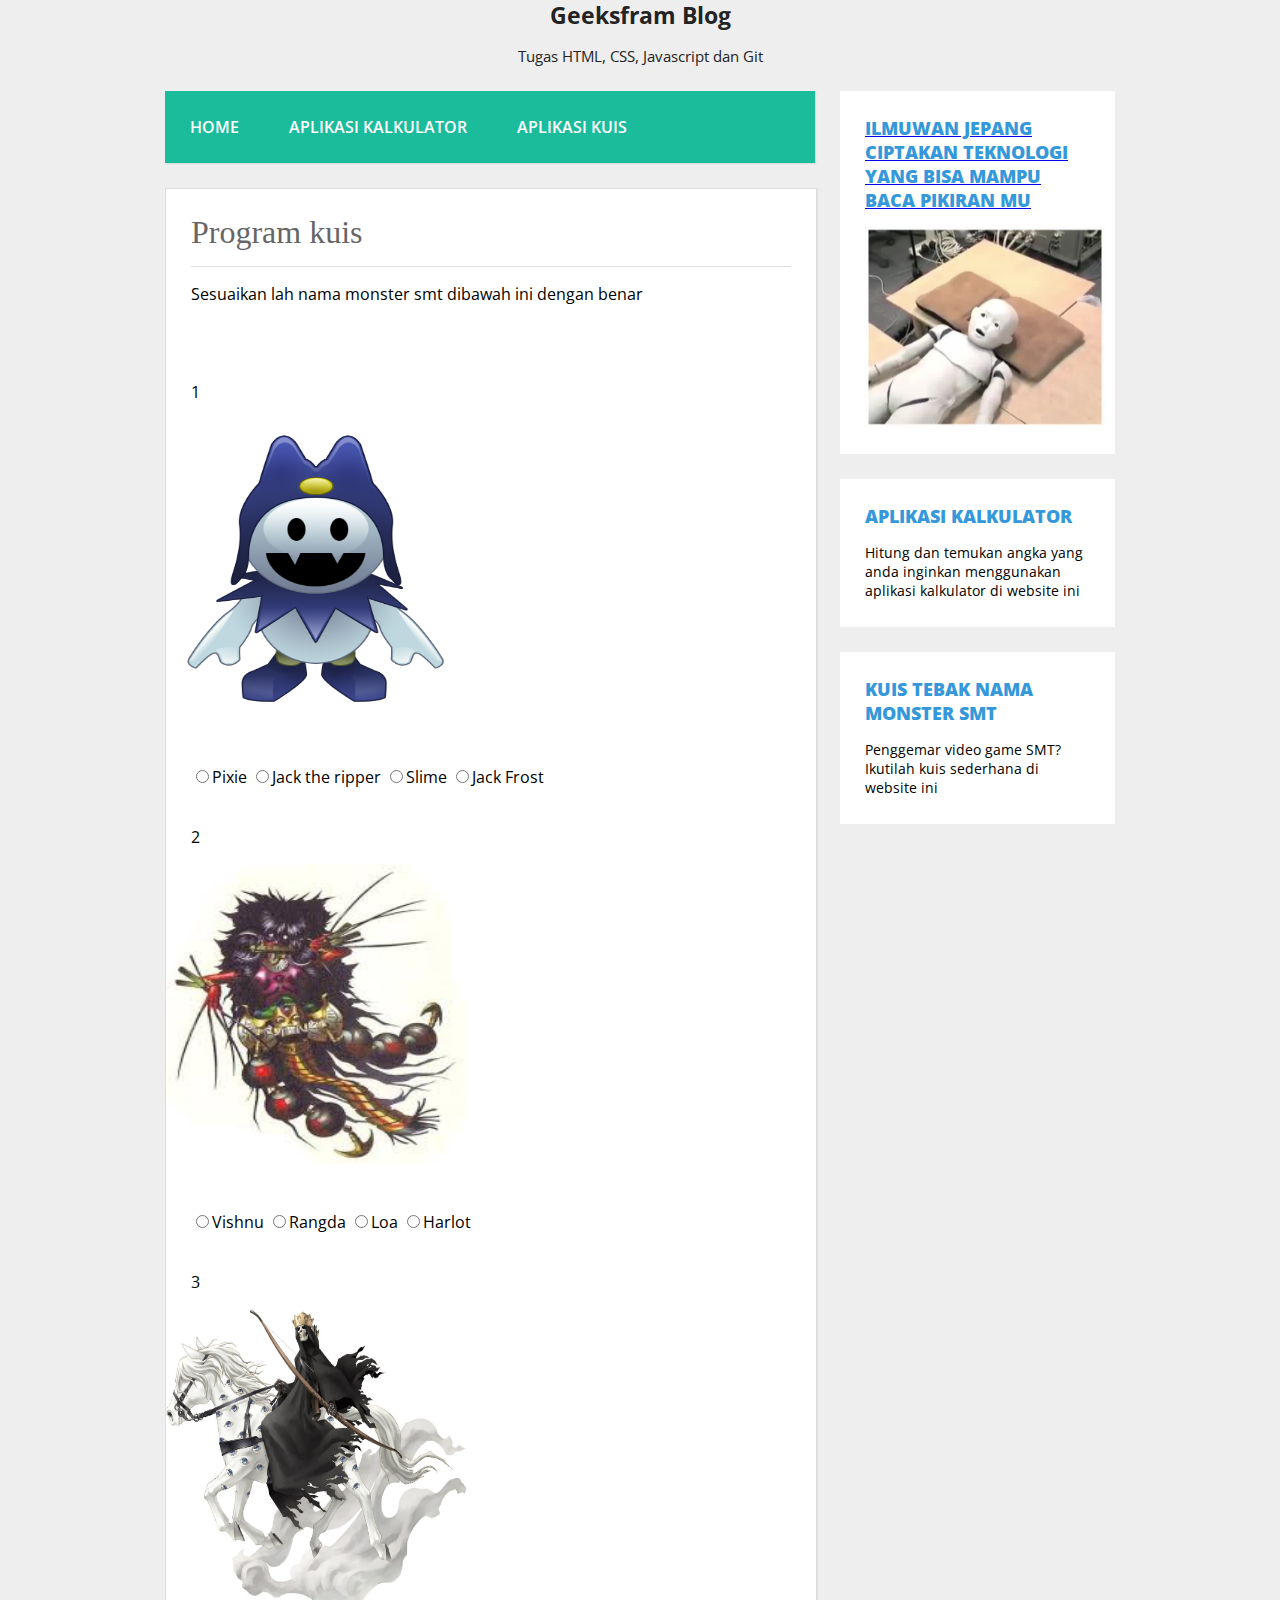
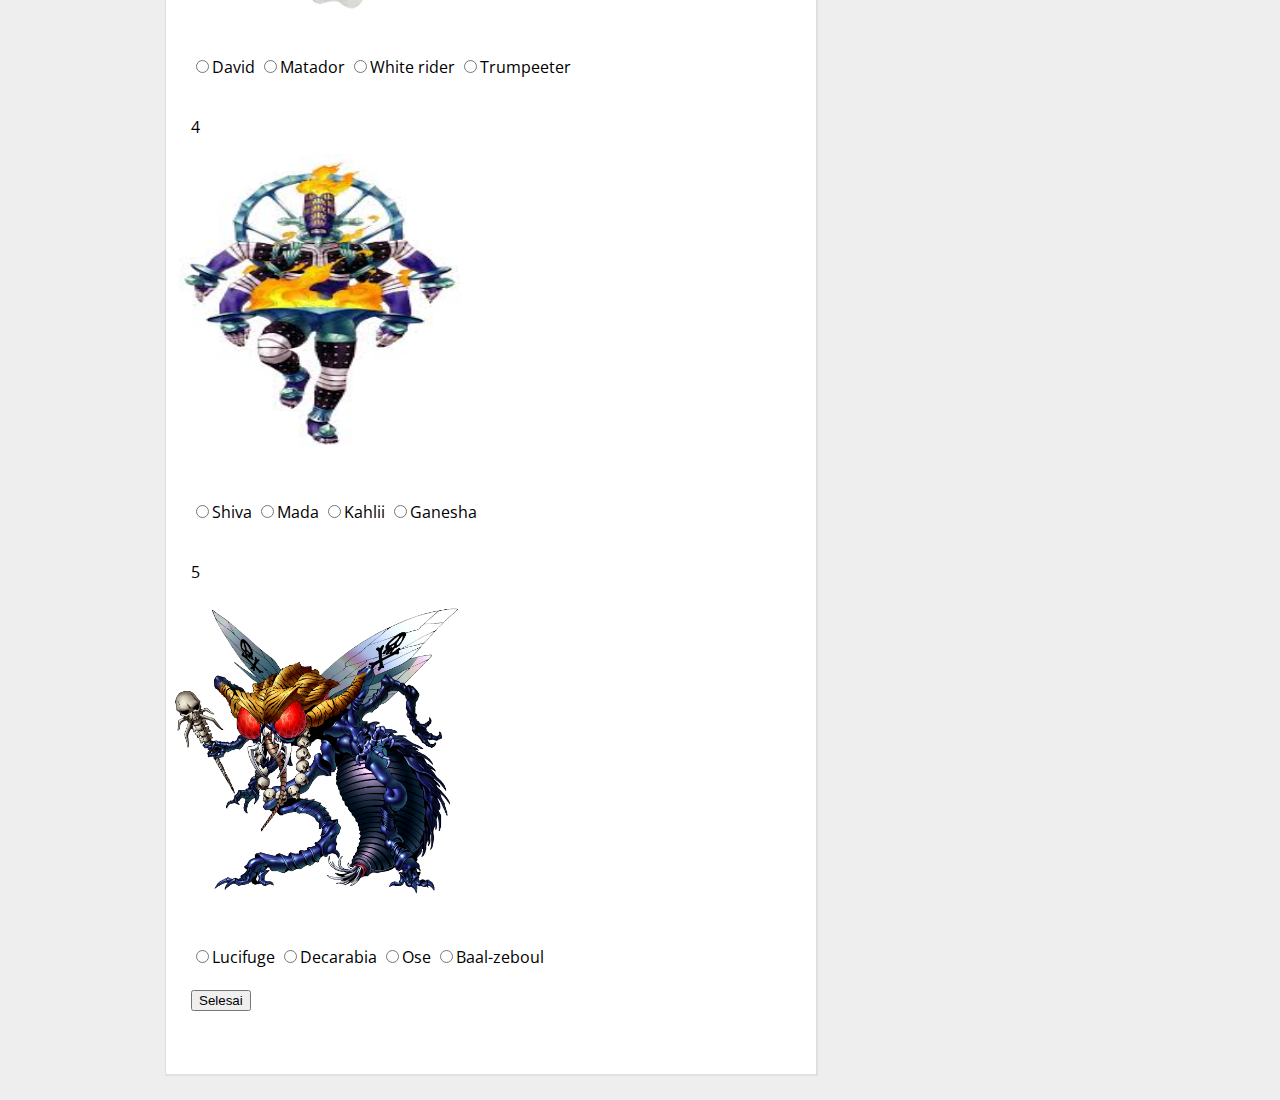
==== kuis.html @ 79dbc78d "hasil hari ini" ====
<html>
<head>
	<title>Latihan GIT</title>
    <link rel="stylesheet" type="text/css" href="style.css">
    <script src="javascriptblog.js"></script>
</head>
<body>
	
	<!-- bagian header template -->
	<header>
		<h1 class="judul">Geeksfram Blog</h1>
		<p class="deskripsi">Tugas HTML, CSS, Javascript dan Git</p>
	</header>
	<!-- akhir bagian header template -->
	
	<div class="wrap">
		<!-- bagian menu		 -->
		<nav class="menu">
			<ul>
				<li>
					<a href="index.html">Home</a>
				</li>
				<li>
					<a href="kalkulator.html">Aplikasi Kalkulator</a>
				</li>
				<li>
					<a href="kuis.html">Aplikasi Kuis</a>
				</li>
			</ul>
		</nav>
		<!-- akhir bagian menu -->
         
		<!-- bagian sidebar website -->
		<aside class="sidebar">
			<div class="widget">
				<a href="http://citizen6.liputan6.com/read/3223172/ilmuwan-jepang-ciptakan-teknologi-yang-bisa-membaca-pikiranmu"><h2>Ilmuwan Jepang Ciptakan teknologi yang bisa mampu baca pikiran mu</h2></a>	
				<image src="gambar1.jpeg" width="240px" height="200px"></image>
				
			</div>
			<div class="widget">
				<h2>Aplikasi Kalkulator</h2>
				<p>Hitung dan temukan angka yang anda inginkan menggunakan aplikasi kalkulator di website ini</p>
            </div>
            <div class="widget">
				<h2>Kuis tebak nama monster smt </h2>
				<p>Penggemar video game SMT?Ikutilah kuis sederhana di website ini </p>
			</div>
		</aside>
		<!-- akhir bagian sidebar website -->
 
		<!-- bagian konten Blog -->
		<div class="blog">
			<div class="conteudo">
				<h1>Program kuis </h1>
				<hr>
                <p align="left">Sesuaikan lah nama monster smt dibawah  ini dengan benar </p>
             
                <br>
            </br>
                <form>
                    <p>1</p>
                        <img src="monster1.png" width="10px" height="300px"></img>
                        <br>
                          </br>
                            <input type="radio" value="Pixie" id="mon1ans1" name="monster1">Pixie
                            <input type="radio" value="Jack Ripper" id="mon1ans2" name="monster1" >Jack the ripper
                            <input type="radio" value="Slime" id="mon1ans3" name="monster1">Slime
                            <input type="radio" value="Jack Frost" id="mon1ans4" name="monster1">Jack Frost
                         <br>
                        </br>
                    <p>2</p>
                        <img src="monster2.jpg" width="10px" height="300px"></img>
                        <br>
                          </br>
                            <input type="radio" value="Vishnu" id="mon2ans1" name="monster2">Vishnu
                            <input type="radio" value="Rangda" id="mon2ans2" name="monster2" >Rangda
                            <input type="radio" value="Loa" id="mon2ans3" name="monster2">Loa
                            <input type="radio" value="Harlot" id="mon2ans4" name="monster2">Harlot
                         <br>
                        </br>
                        <p>3</p>
                    <img src="monster3.jpg" width="10px" height="300px"></img>
                        <br>
                          </br>
                            <input type="radio" value="David" id="mon3ans1" name="monster3">David
                            <input type="radio" value="Matador" id="mon3ans2" name="monster3" >Matador
                            <input type="radio" value="White rider" id="mon3ans3" name="monster3">White rider
                            <input type="radio" value="Trumpeeter" id="mon3ans4" name="monster3">Trumpeeter
                         <br>
                        </br>
                <p>4</p>
                    <img src="monster4.jpg" width="10px" height="300px"></img>
                        <br>
                          </br>
                            <input type="radio" value="Shiva" id="mon4ans1" name="monster4">Shiva
                            <input type="radio" value="Mada" id="mon4ans2" name="monster4" >Mada
                            <input type="radio" value="Kahlii" id="mon4ans3" name="monster4">Kahlii
                            <input type="radio" value="Ganesha" id="mon4ans4" name="monster4">Ganesha
                         <br>
                        </br>
            <p>5</p>
                    <img src="monster5.png" width="10px" height="300px"></img>
                        <br>
                          </br>
                            <input type="radio" value="Lucifuge" id="mon5ans1" name="monster5">Lucifuge
                            <input type="radio" value="Decarabia" id="mon5ans2" name="monster5" >Decarabia
                            <input type="radio" value="Ose" id="mon5ans3" name="monster5">Ose
                            <input type="radio" value="Baal-zeboul" id="mon5ans4" name="monster5">Baal-zeboul
                         <br>
                        </br>
                <input type="button" onclick="quiz()" value="Selesai"></input>
                <br>
                    </br>
                  <H1 id="result"></H1>

                </form>

            </div>
          
		</div>
		<!-- akhir bagian konten Blog -->
	</div>
 
</body>
</html>
---- style.css ----
@import url(https://fonts.googleapis.com/css?family=Open+Sans:400,800,700,600,300);

body {
	background: #eee;
	margin:0;
	font-family: 'Open Sans', sans-serif;
}

hr {
	border:0;
	background:#dedede;
	height:1px;
}		

header{
	text-align: center;
	color: #232323;
}

header .judul{
	font-size: 17pt;
}

header .deskripsi{
	font-size: 11pt;
}

.wrap {
	width: 950px;
	margin:25px auto;
}

nav.menu ul {
	overflow:hidden;
	color:#fff;
	list-style: none;
	float:left;
	padding:0;
	width: 650px;
	margin:0 0 0;
	background: #1abc9c;
	-webkit-box-shadow: 1px 1px 1px 0px rgba(204,204,204,0.55);
	-moz-box-shadow: 1px 1px 1px 0px rgba(204,204,204,0.55);
	box-shadow: 1px 1px 1px 0px rgba(204,204,204,0.55);
}

nav.menu ul li {
	margin:0;
	float:left;
}

nav.menu ul a {
	padding:25px;
	display:block;
	font-weight:600;
	font-size: 16px;
	color:#fff;
	text-transform: uppercase;
	transition: all 0.5s ease;
	text-decoration: none;
}

nav.menu ul a:hover {
	text-decoration: underline;
	background:#16a085;
}

.sidebar {
	float:right;
	width:275px;
}

.sidebar .widget {
	padding:25px;
	margin:0 0 25px;
	background:#fff;
	border-bottom: 2px solid #fff;
	transition: all 0.5s ease;
}

.sidebar .widget:hover {
	border-bottom: 2px solid #3498db;
}

.sidebar .widget h2 {
	padding:0;
	margin:0 0 15px;
	color:#3498db;
	font-size: 18px;
	font-weight:800;
	text-transform: uppercase;
}

.sidebar .widget p {
	font-size: 14px;
}

.sidebar .widget p:last-child {
	margin:0;
}

.blog {
	float:left;
}

.conteudo {
	width:600px;
	padding:25px;
	margin:25px auto;
	background: #fff;
	border:1px solid #dedede;
	-webkit-box-shadow: 1px 1px 1px 0px rgba(204,204,204,0.35);
	-moz-box-shadow: 1px 1px 1px 0px rgba(204,204,204,0.35);
	box-shadow: 1px 1px 1px 0px rgba(204,204,204,0.35);
}

.conteudo img {
	min-width: 300px;
	margin:0 0 25px -25px;
	max-width: 300px;
}

.conteudo h1 {
	padding:0;
	margin:0 0 15px;
	font-weight: normal;
	color: #666;
	font-family: Georgia;
}

.conteudo p:last-child {
	margin: 0;
}

.conteudo .continue-lendo {
	color:#000;
	transition: all 0.5s ease;
	text-decoration: none;
	font-weight: 700; 
}

.conteudo .continue-lendo:hover {
	margin-left:10px;
}

.post-info {
	float: right;
	font-size: 12px;
	margin: -10px 0 15px;
	text-transform: uppercase;
}
	
#tabelkalkulator
{
	width: 300px;
}
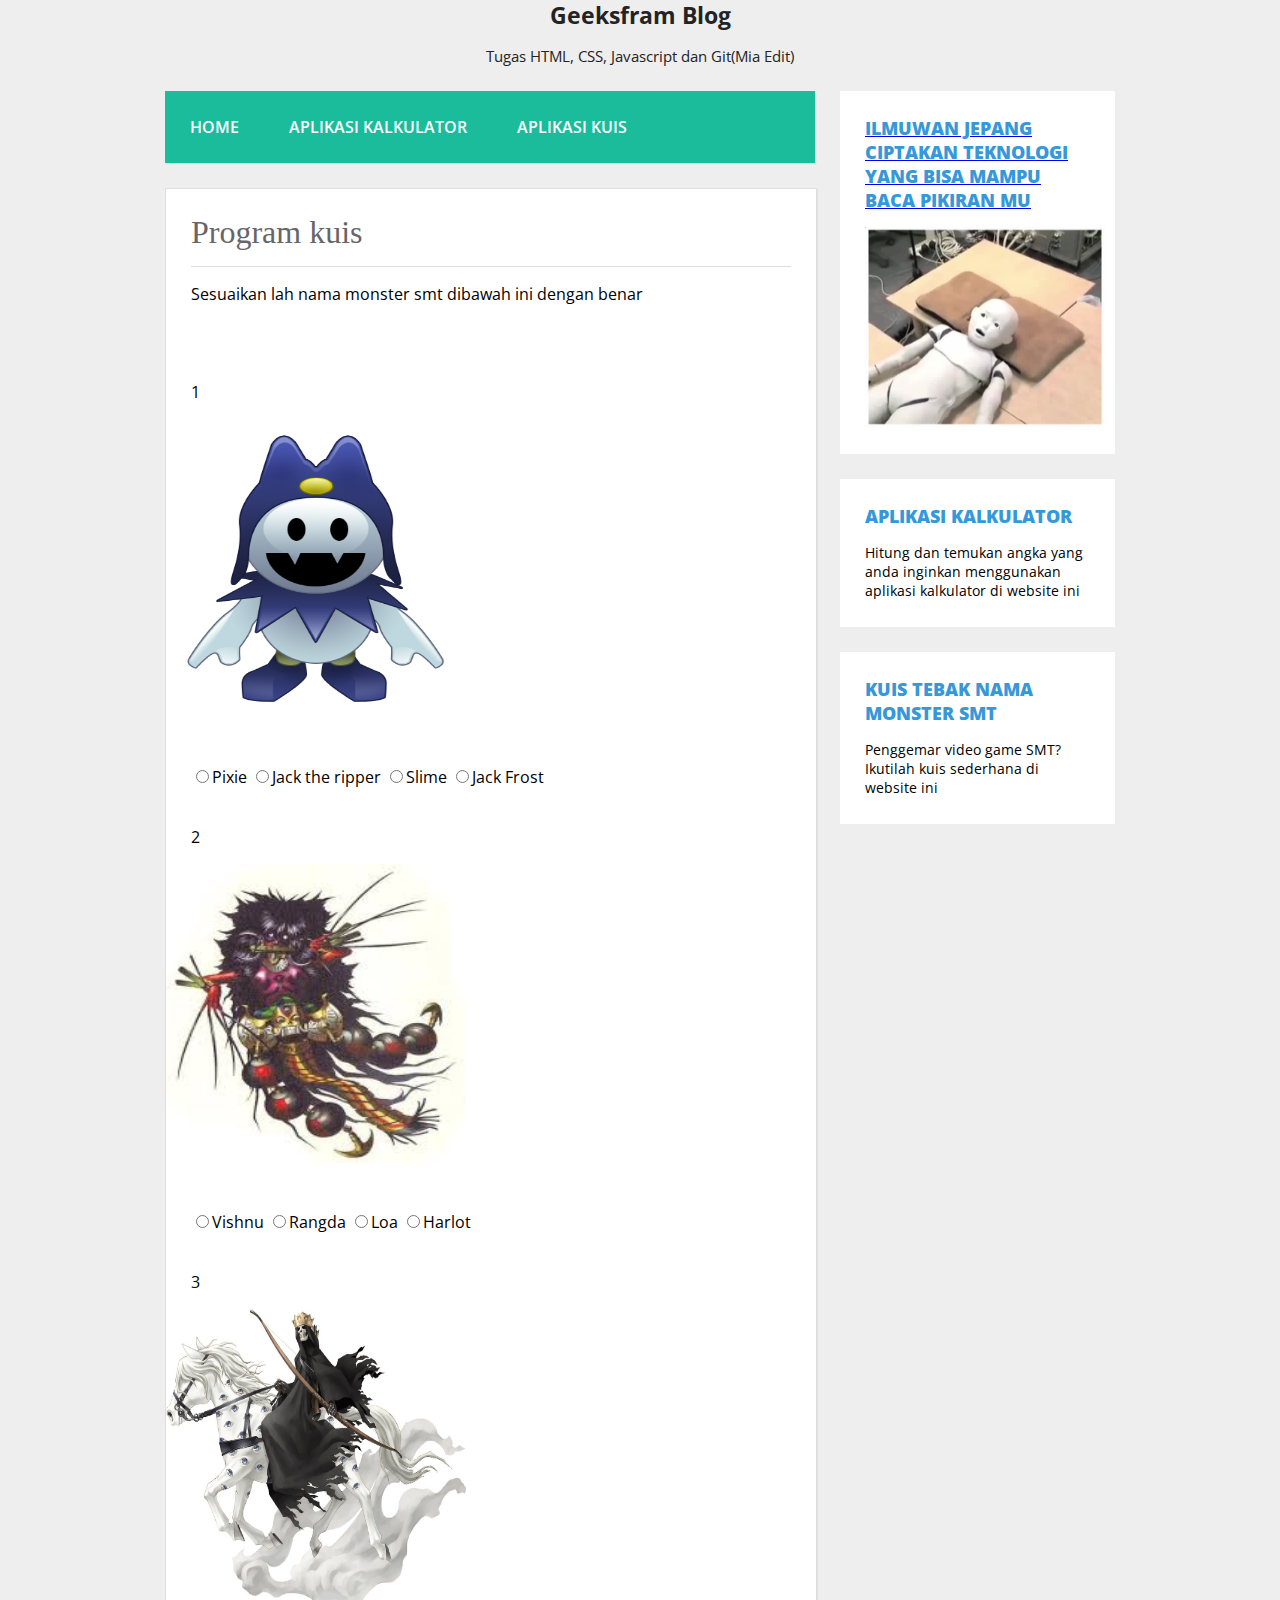
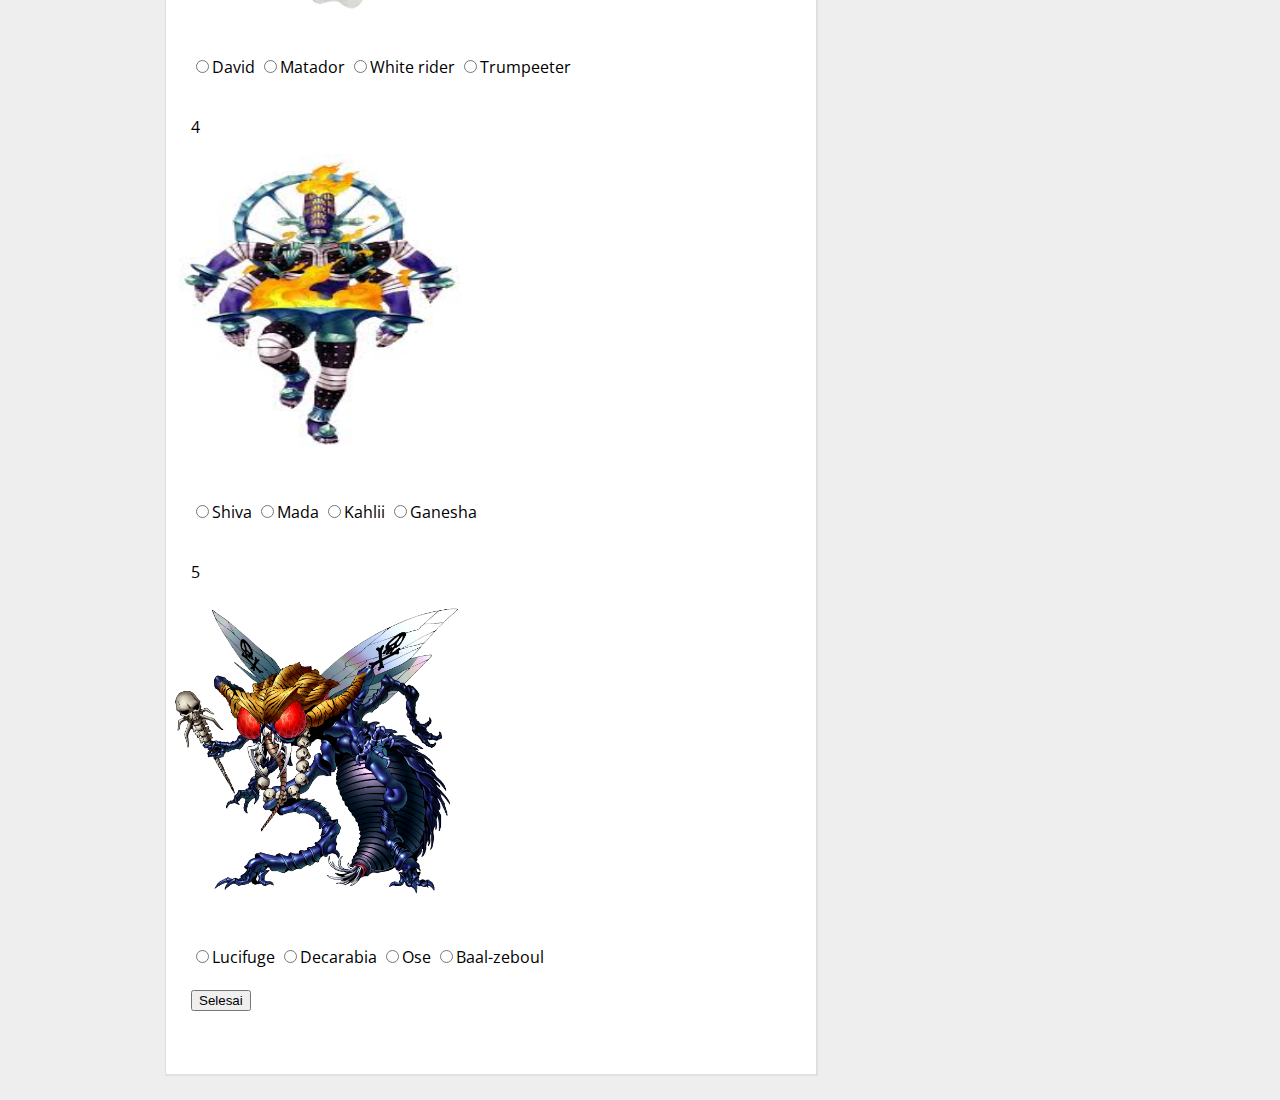
==== commit 2eea6e7d: "rubah kuis" ====
--- a/kuis.html
+++ b/kuis.html
@@ -9,7 +9,7 @@
 	<!-- bagian header template -->
 	<header>
 		<h1 class="judul">Geeksfram Blog</h1>
-		<p class="deskripsi">Tugas HTML, CSS, Javascript dan Git</p>
+		<p class="deskripsi">Tugas HTML, CSS, Javascript dan Git(Mia Edit)</p>
 	</header>
 	<!-- akhir bagian header template -->
 	
